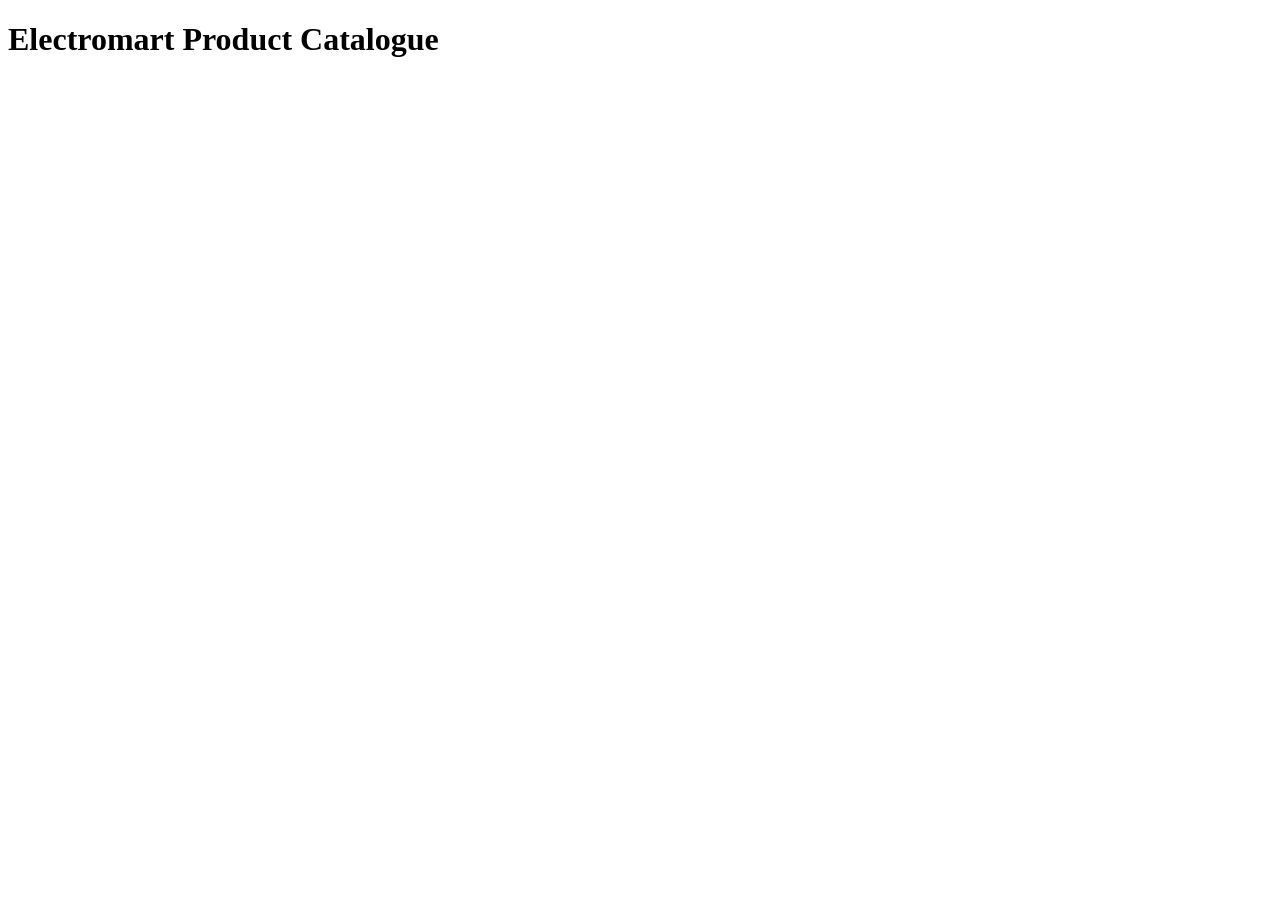
==== Mid/index.html @ 32d179d7 "created initial structure" ====
﻿<!DOCTYPE html>

<html lang="en" xmlns="http://www.w3.org/1999/xhtml">
<head>
    <meta charset="utf-8" />
    <title>ElectroMart - Product Catalogue</title>
</head>
<body>
<header>
    <h1> Electromart Product Catalogue</h1>
</header>







</body>
</html>
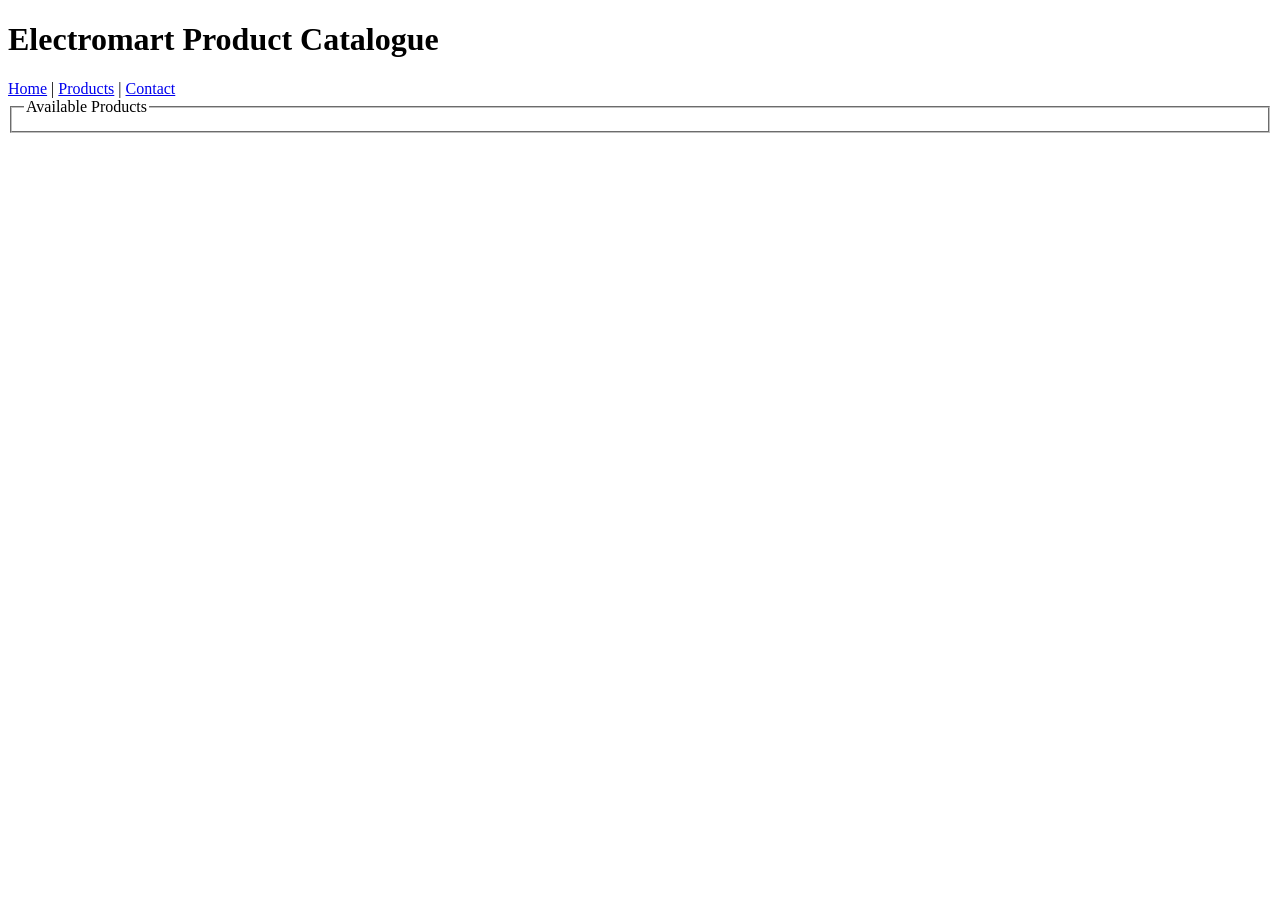
==== commit ce3998a5: "Added navigation and fieldsets" ====
--- a/Mid/index.html
+++ b/Mid/index.html
@@ -8,7 +8,23 @@
 <body>
 <header>
     <h1> Electromart Product Catalogue</h1>
+
+
+    <nav>
+        <a href="#">Home</a> |
+        <a href="#">Products</a> |
+        <a href="#">Contact</a> 
+    </nav>
+
+
 </header>
+
+
+    <main>
+        <fieldset>
+            <legend>Available Products</legend>
+        </fieldset>
+    </main>
 
 
 
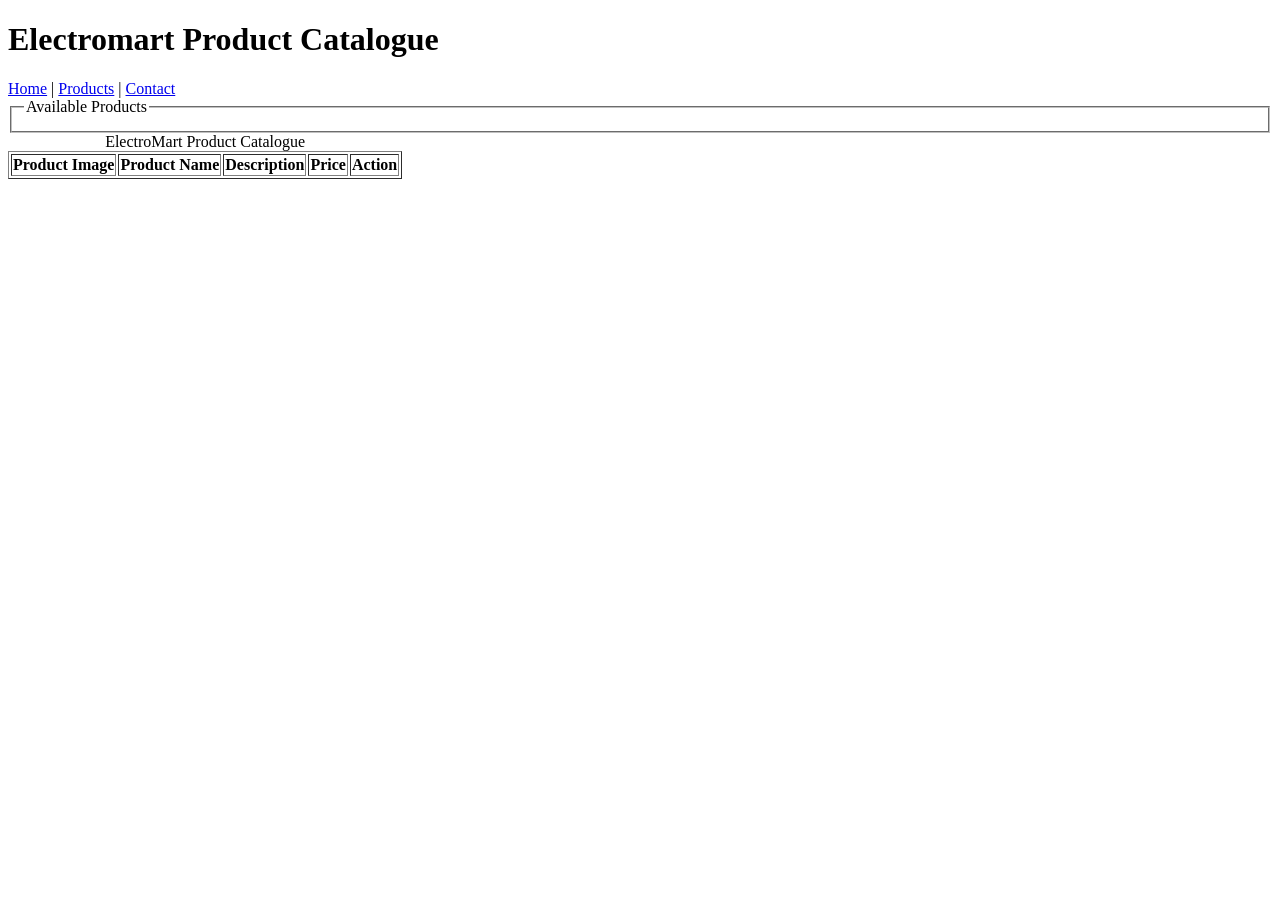
==== commit 0badd19a: "Product table structure" ====
--- a/Mid/index.html
+++ b/Mid/index.html
@@ -24,6 +24,20 @@
         <fieldset>
             <legend>Available Products</legend>
         </fieldset>
+
+        <table border="1">
+            <caption>ElectroMart Product Catalogue</caption>
+
+            <tr>
+                <th>Product Image</th>
+                <th>Product Name</th>
+                <th>Description</th>
+                <th>Price</th>
+                <th>Action</th>
+            </tr>
+        </table>
+
+
     </main>
 
 
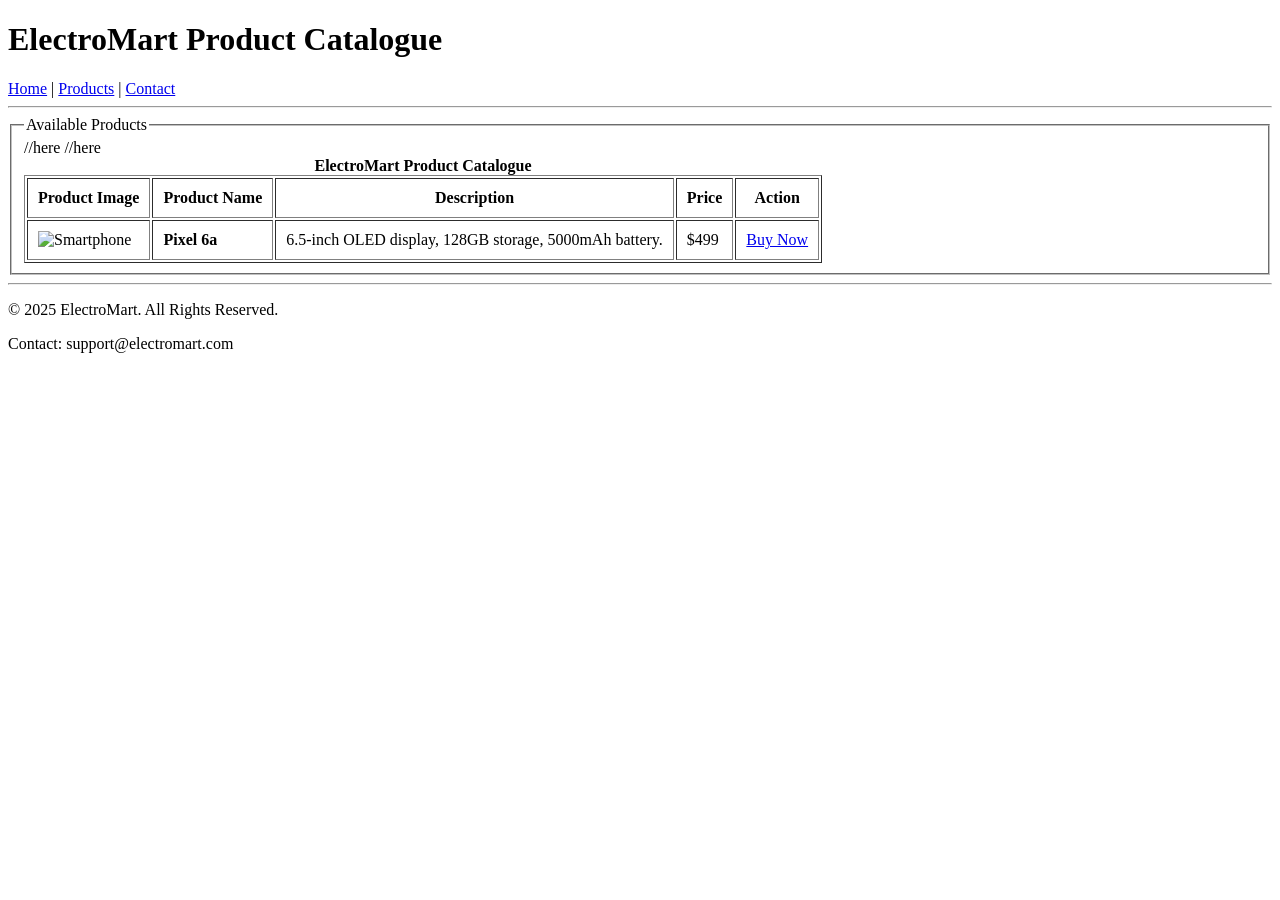
==== commit e4db2208: "create first product details" ====
--- a/Mid/index.html
+++ b/Mid/index.html
@@ -1,50 +1,77 @@
 ﻿<!DOCTYPE html>
-
-<html lang="en" xmlns="http://www.w3.org/1999/xhtml">
+<html lang="en">
 <head>
-    <meta charset="utf-8" />
+    <meta charset="UTF-8">
+    <meta name="author" content="Mahir Shaharyar Zzaman">
+    <meta name="description" content="ElectroMart Product Catalogue">
+    <meta name="viewport" content="width=device-width, initial-scale=1.0">
     <title>ElectroMart - Product Catalogue</title>
 </head>
 <body>
-<header>
-    <h1> Electromart Product Catalogue</h1>
+
+    <header>
+        <h1>ElectroMart Product Catalogue</h1>
+
+        <nav>
+            <a href="#">Home</a> |
+            <a href="#">Products</a> |
+            <a href="#">Contact</a>
+        </nav>
+
+        <hr>
+    </header>
+
+    <main>
+
+        <fieldset>
+            <legend>Available Products</legend>
+
+            <table border="1" cellpadding="10">
+
+                <caption>
+                    <strong>ElectroMart Product Catalogue</strong>
+                </caption>
+
+                <tr>
+                    <th>Product Image</th>
+                    <th>Product Name</th>
+                    <th>Description</th>
+                    <th>Price</th>
+                    <th>Action</th>
+                </tr>
+
+                <tr>
+                    <td>
+                        <img src="https://via.placeholder.com/100" alt="Smartphone">
+                    </td>
+                    <td><b>Pixel 6a</b></td>
+                    <td>
+                        6.5-inch OLED display,
+                        128GB storage,
+                        5000mAh battery.
+                    </td>
+                    <td>$499</td>
+                    <td><a href="#">Buy Now</a></td>
+                </tr>
+                
 
 
-    <nav>
-        <a href="#">Home</a> |
-        <a href="#">Products</a> |
-        <a href="#">Contact</a> 
-    </nav>
+                //here
 
 
-</header>
+               //here
 
+            </table>
 
-    <main>
-        <fieldset>
-            <legend>Available Products</legend>
         </fieldset>
-
-        <table border="1">
-            <caption>ElectroMart Product Catalogue</caption>
-
-            <tr>
-                <th>Product Image</th>
-                <th>Product Name</th>
-                <th>Description</th>
-                <th>Price</th>
-                <th>Action</th>
-            </tr>
-        </table>
-
 
     </main>
 
-
-
-
-
-
+    <footer>
+        <hr>
+        <p>&copy; 2025 ElectroMart. All Rights Reserved.</p>
+        <p>Contact: support@electromart.com</p>
+    </footer>
 
 </body>
 </html>
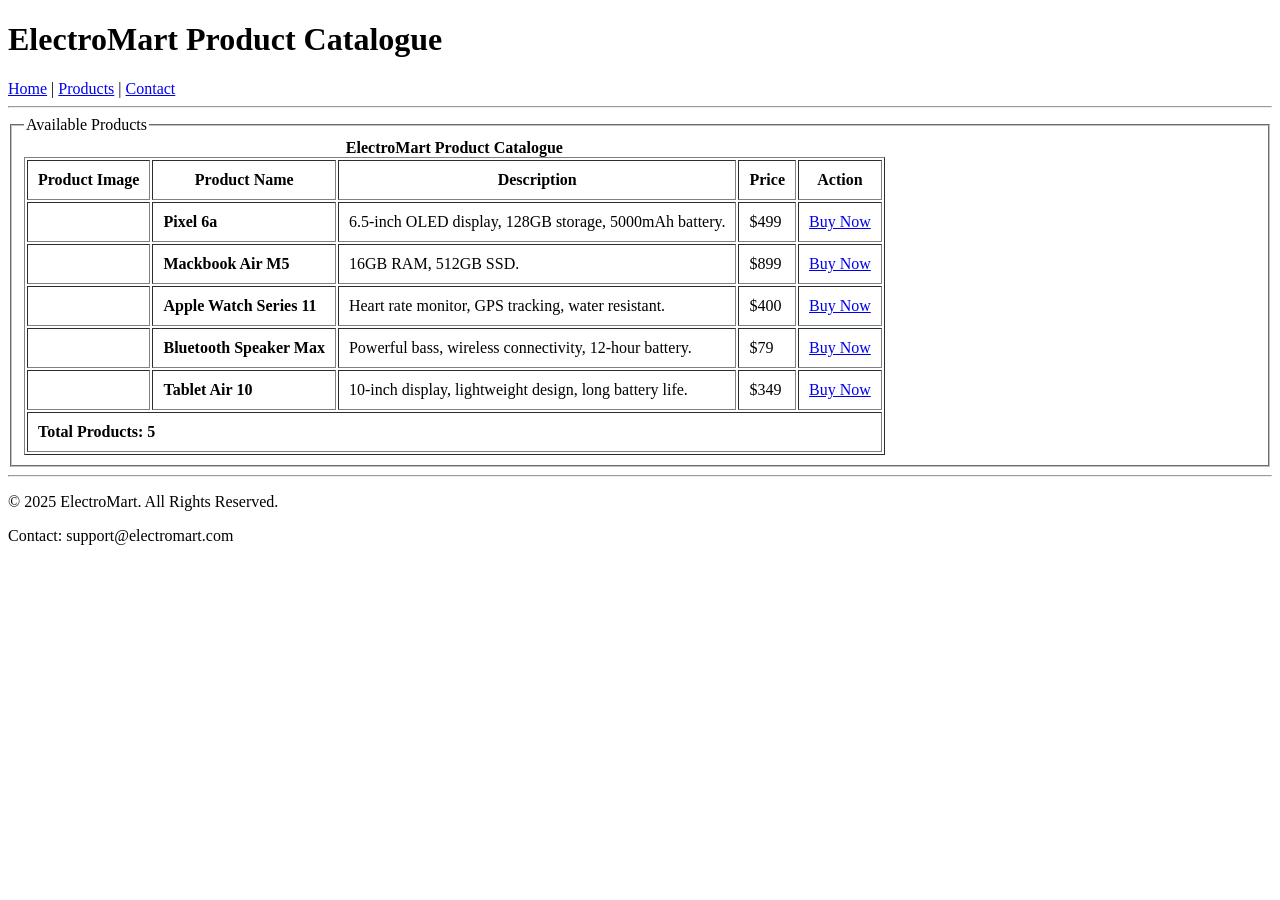
==== commit a4c24459: "complete full product table" ====
--- a/Mid/index.html
+++ b/Mid/index.html
@@ -42,7 +42,7 @@
 
                 <tr>
                     <td>
-                        <img src="https://via.placeholder.com/100" alt="Smartphone">
+                        
                     </td>
                     <td><b>Pixel 6a</b></td>
                     <td>
@@ -53,13 +53,74 @@
                     <td>$499</td>
                     <td><a href="#">Buy Now</a></td>
                 </tr>
+
+                <tr>
+                    <td>
+                       
+                    </td>
+                    <td><b>Mackbook Air M5</b></td>
+                    <td>
+                        16GB RAM,
+                        512GB SSD.
+                    </td>
+                    <td>$899</td>
+                    <td><a href="#">Buy Now</a></td>
+                </tr>
+
+                <tr>
+                    <td>
+                        
+                    </td>
+                    <td><b>Apple Watch Series 11</b></td>
+                    <td>
+                        Heart rate monitor,
+                        GPS tracking,
+                        water resistant.
+                    </td>
+                    <td>$400</td>
+                    <td><a href="#">Buy Now</a></td>
+                </tr>
+
+                <tr>
+                    <td>
+                        
+                    </td>
+                    <td><b>Bluetooth Speaker Max</b></td>
+                    <td>
+                        Powerful bass,
+                        wireless connectivity,
+                        12-hour battery.
+                    </td>
+                    <td>$79</td>
+                    <td><a href="#">Buy Now</a></td>
+                </tr>
+
+                <tr>
+                    <td>
+                        
+                    </td>
+                    <td><b>Tablet Air 10</b></td>
+                    <td>
+                        10-inch display,
+                        lightweight design,
+                        long battery life.
+                    </td>
+                    <td>$349</td>
+                    <td><a href="#">Buy Now</a></td>
+                </tr>
+
+                <tr>
+                    <td colspan="5">
+                        <strong>Total Products: 5</strong>
+                    </td>
+                </tr>
                 
 
 
-                //here
 
 
-               //here
+
+
 
             </table>
 
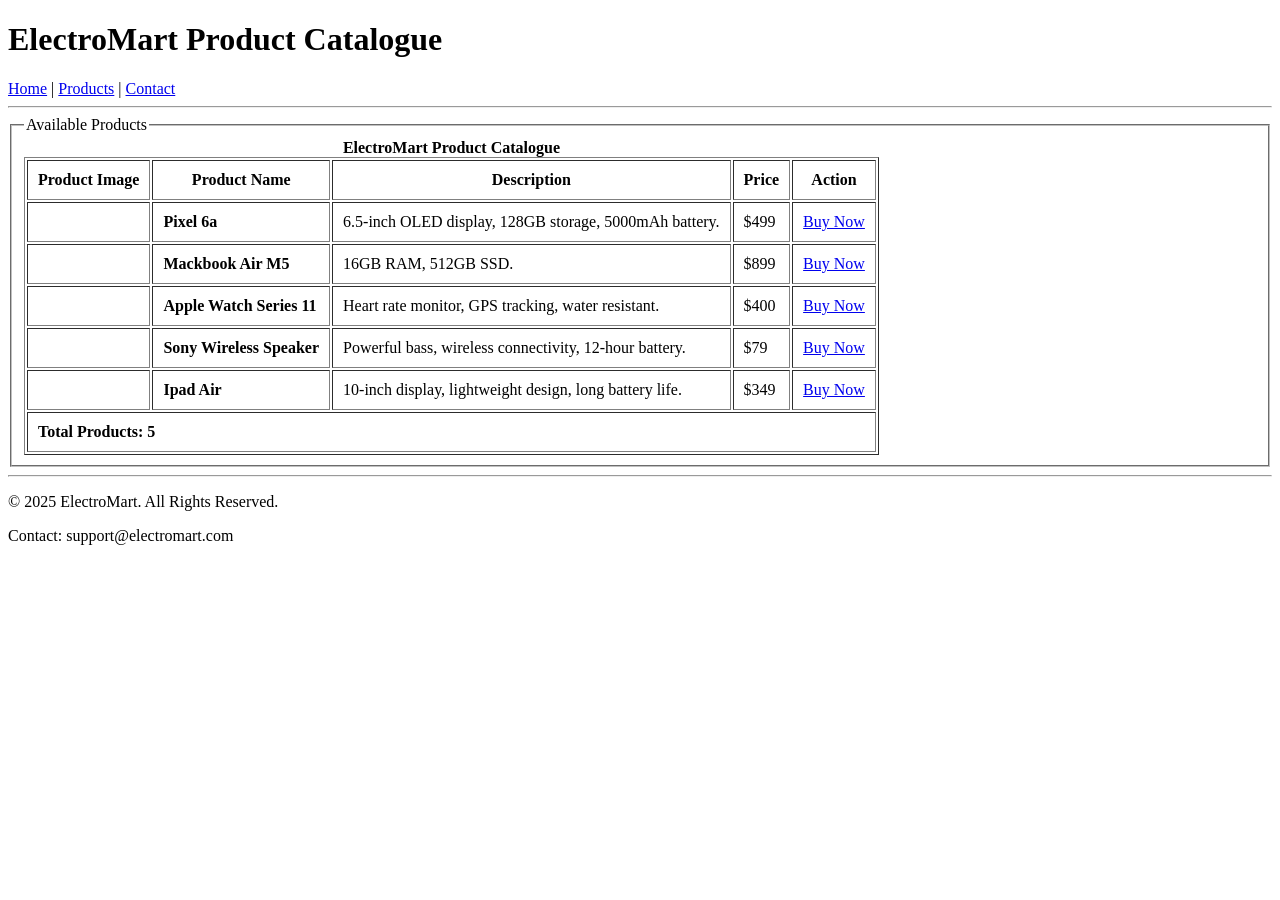
==== commit 24da0497: "final output" ====
--- a/Mid/index.html
+++ b/Mid/index.html
@@ -85,7 +85,7 @@
                     <td>
                         
                     </td>
-                    <td><b>Bluetooth Speaker Max</b></td>
+                    <td><b>Sony Wireless Speaker</b></td>
                     <td>
                         Powerful bass,
                         wireless connectivity,
@@ -99,7 +99,7 @@
                     <td>
                         
                     </td>
-                    <td><b>Tablet Air 10</b></td>
+                    <td><b>Ipad Air</b></td>
                     <td>
                         10-inch display,
                         lightweight design,
